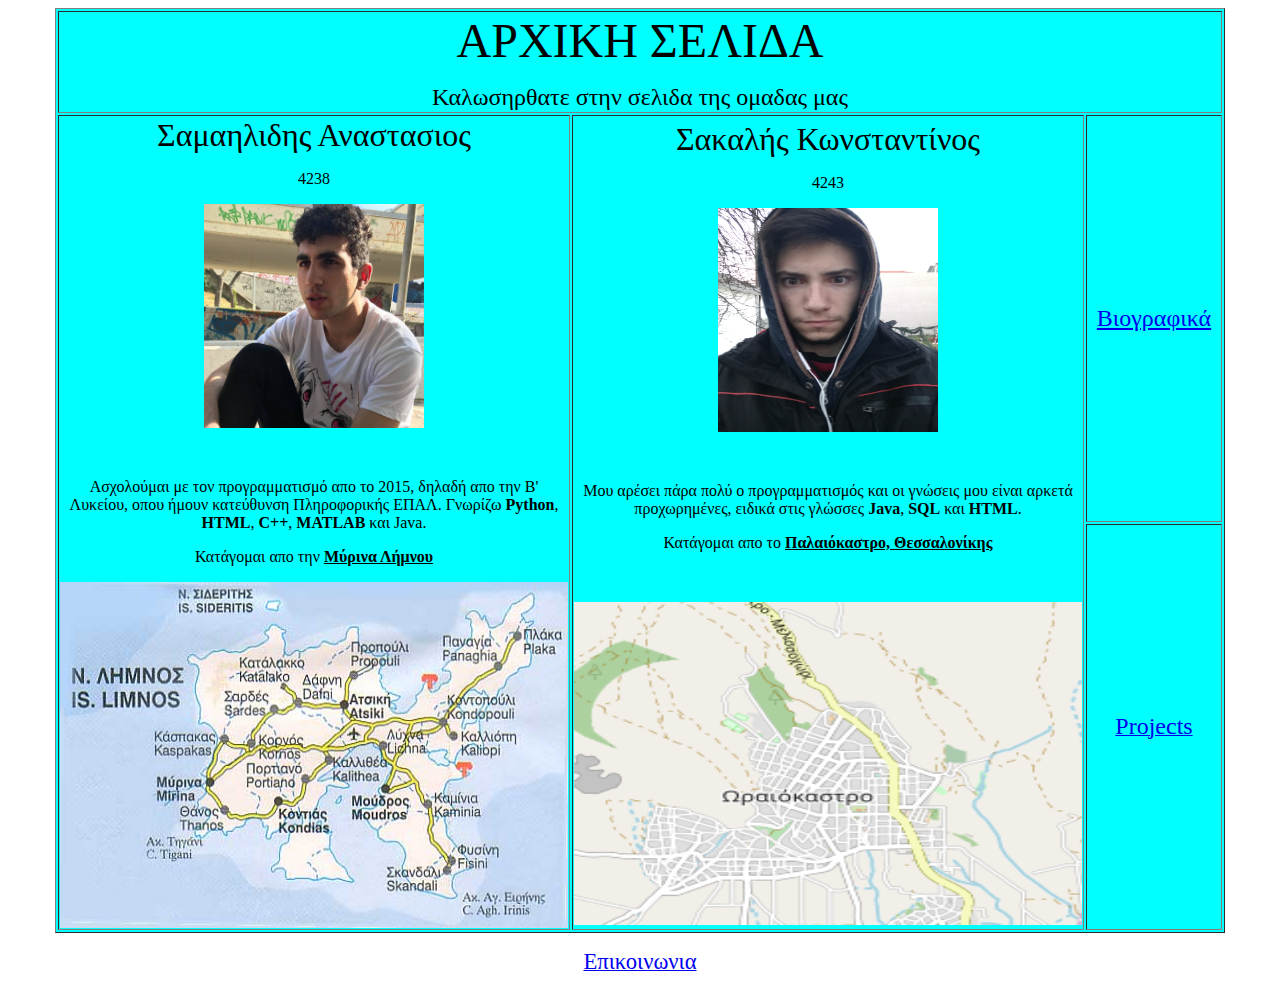
==== index.htm @ a3e12b7e "New files" ====
<html>

<head>
<meta http-equiv="Content-Language" content="el">
<meta http-equiv="Content-Type" content="text/html; charset=windows-1253">
<title>���������� ����������</title>
</head>

<body>


<div align="center">


<table class="center" border="1" width="1170" height="865" bgcolor="#00FFFF">
	<tr>
		<td width="1154" height="50" style="border-right-style: solid; border-right-width: 1px" colspan="3">
		<p align="center"><font size="7">������ ������</font><p align="center">
		<font size="5">����������� ���� ������ ��� ������ ���</font><tr>
		<td width="508" rowspan="2">
		<p align="center"><font size="6">���������� ����������</font></p>
		<p align="center">4238</p>
		<p align="center">
		<img border="0" src="tasos.jpg" width="220" height="224"></p>
		<p align="center">&nbsp;</p>
		<p align="center">���������� �� ��� �������������� ��� �� 2015, ������
		��� ��� �' �������, ���� ����� ���������� ������������ ����. �������
		<span lang="en-us"><b>Python</b>, <b>HTML</b>, <b>C++</b>, <b>MATLAB</b> </span>��� <span lang="en-us">
		Java.</span></p>
		<p align="center">��������� ��� ��� <u><b>������ ������</b></u></p>
		<p align="center">
		<map name="FPMap0">
		<area href="https://en.wikipedia.org/wiki/Myrina,_Greece" shape="rect" coords="83, 180, 161, 219">
		</map>
		<img border="0" src="limnos.jpg" width="508" height="346" usemap="#FPMap0"><area shape="rect" coords="30,20,145,110" href="https://en.wikipedia.org/wiki/Myrina,_Greece"</p></td>
		
		
		
		<td width="508" rowspan="2">
		<p align="center"><font size="6">������� ������������</font></p>
		<p align="center">4243</p>
		<p align="center">
		<img border="0" src="konstantinos.jpg" width="220" height="224"></p>
		<p align="center">&nbsp;</p>
		<p align="center">��� ������ ���� ���� � ��������������� ��� �� ������� ��� ����� ������ ������������, ������ ���� 
		������� 
		<span lang="en-us"><b>Java</b>, <b>SQL</b> </span>��� <span lang="en-us">
		<b>HTML</b>.</span></p>
		<p align="center">��������� ��� �� <b><u>������������, ������������</u></b></p>
		<p align="center">
		&nbsp;<p align="center">
		<a href="https://el.wikipedia.org/wiki/%CE%A9%CF%81%CE%B1%CE%B9%CF%8C%CE%BA%CE%B1%CF%83%CF%84%CF%81%CE%BF_%CE%98%CE%B5%CF%83%CF%83%CE%B1%CE%BB%CE%BF%CE%BD%CE%AF%CE%BA%CE%B7%CF%82">
		<img border="0" src="oraiokastro.png" width="508" height="323" ></a><td width="132" align="center">
		<font size="5"><a href="cvs.htm">����������</a></font><tr>
		
		
		
		<td width="132" align="center">
		<span lang="en-us"><a href="projects.htm"><font size="5">Projects</font></a></span></table>

</div>

<p align="center"><a href="contact.htm"><font style="font-size: 17pt">�����������</font></a></p>

</body>

</html>
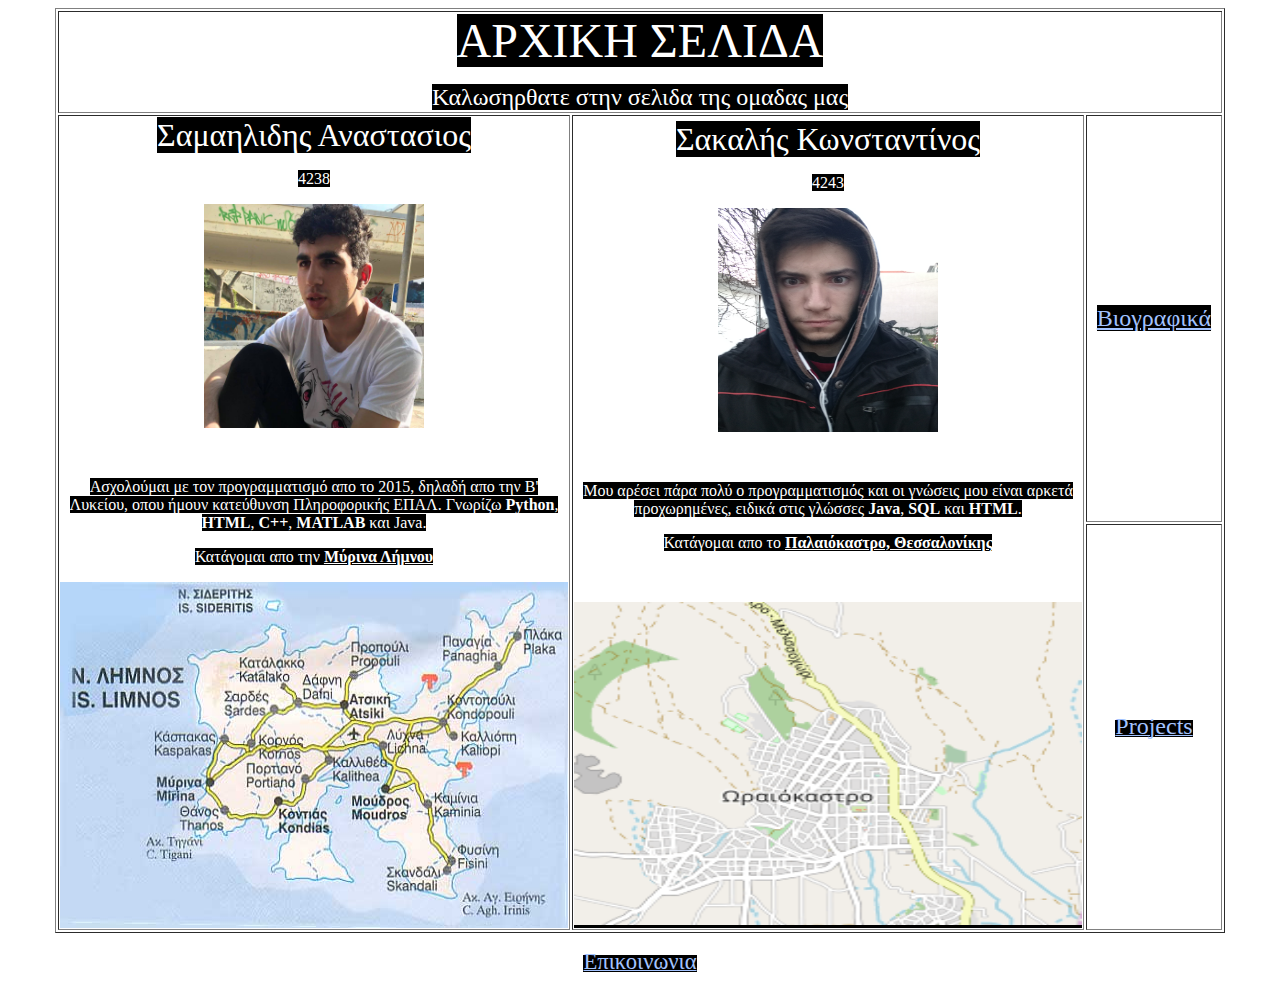
==== commit 2c1c4300: "Changes v.2" ====
--- a/index.htm
+++ b/index.htm
@@ -1,9 +1,10 @@
 <html>
 
 <head>
+<link rel="stylesheet" type="text/css" href="mystyle.css">
 <meta http-equiv="Content-Language" content="el">
 <meta http-equiv="Content-Type" content="text/html; charset=windows-1253">
-<title>���������� ����������</title>
+<title>�� - ������</title>
 </head>
 
 <body>
@@ -12,22 +13,28 @@
 <div align="center">
 
 
-<table class="center" border="1" width="1170" height="865" bgcolor="#00FFFF">
+<table class="center" border="1" width="1170" height="865">
 	<tr>
 		<td width="1154" height="50" style="border-right-style: solid; border-right-width: 1px" colspan="3">
-		<p align="center"><font size="7">������ ������</font><p align="center">
-		<font size="5">����������� ���� ������ ��� ������ ���</font><tr>
+		<p align="center"><font size="7" color="#FFFFFF">
+		<span style="background-color: #000000">������ ������</span></font><p align="center">
+		<font size="5" color="#FFFFFF"><span style="background-color: #000000">����������� ���� ������ ��� ������ ���</span></font><tr>
 		<td width="508" rowspan="2">
-		<p align="center"><font size="6">���������� ����������</font></p>
-		<p align="center">4238</p>
+		<p align="center"><font size="6" color="#FFFFFF">
+		<span style="background-color: #000000">���������� ����������</span></font></p>
+		<p align="center"><font color="#FFFFFF">
+		<span style="background-color: #000000">4238</span></font></p>
 		<p align="center">
 		<img border="0" src="tasos.jpg" width="220" height="224"></p>
 		<p align="center">&nbsp;</p>
-		<p align="center">���������� �� ��� �������������� ��� �� 2015, ������
+		<p align="center"><font color="#FFFFFF">
+		<span style="background-color: #000000">���������� �� ��� �������������� ��� �� 2015, ������
 		��� ��� �' �������, ���� ����� ���������� ������������ ����. �������
-		<span lang="en-us"><b>Python</b>, <b>HTML</b>, <b>C++</b>, <b>MATLAB</b> </span>��� <span lang="en-us">
-		Java.</span></p>
-		<p align="center">��������� ��� ��� <u><b>������ ������</b></u></p>
+		<span lang="en-us"><b>Python</b>, <b>HTML</b>, <b>C++</b>, <b>MATLAB</b> </span>��� 
+		</span><span style="background-color: #000000" lang="en-us">Java.</span></font></p>
+		<p align="center"><font color="#FFFFFF">
+		<span style="background-color: #000000">��������� ��� ��� </span> <u><b>
+		<span style="background-color: #000000">������ ������</span></b></u></font></p>
 		<p align="center">
 		<map name="FPMap0">
 		<area href="https://en.wikipedia.org/wiki/Myrina,_Greece" shape="rect" coords="83, 180, 161, 219">
@@ -37,16 +44,22 @@
 		
 		
 		<td width="508" rowspan="2">
-		<p align="center"><font size="6">������� ������������</font></p>
-		<p align="center">4243</p>
+		<p align="center"><font size="6" color="#FFFFFF">
+		<span style="background-color: #000000">������� ������������</span></font></p>
+		<p align="center"><font color="#FFFFFF">
+		<span style="background-color: #000000">4243</span></font></p>
 		<p align="center">
 		<img border="0" src="konstantinos.jpg" width="220" height="224"></p>
 		<p align="center">&nbsp;</p>
-		<p align="center">��� ������ ���� ���� � ��������������� ��� �� ������� ��� ����� ������ ������������, ������ ���� 
+		<p align="center"><font color="#FFFFFF">
+		<span style="background-color: #000000">��� ������ ���� ���� � ��������������� ��� �� ������� ��� ����� ������ ������������, ������ ���� 
 		������� 
-		<span lang="en-us"><b>Java</b>, <b>SQL</b> </span>��� <span lang="en-us">
-		<b>HTML</b>.</span></p>
-		<p align="center">��������� ��� �� <b><u>������������, ������������</u></b></p>
+		<span lang="en-us"><b>Java</b>, <b>SQL</b> </span>��� </span>
+		<span style="background-color: #000000" lang="en-us">
+		<b>HTML</b>.</span></font></p>
+		<p align="center"><font color="#FFFFFF">
+		<span style="background-color: #000000">��������� ��� �� </span> <b><u>
+		<span style="background-color: #000000">������������, ������������</span></u></b></font></p>
 		<p align="center">
 		&nbsp;<p align="center">
 		<a href="https://el.wikipedia.org/wiki/%CE%A9%CF%81%CE%B1%CE%B9%CF%8C%CE%BA%CE%B1%CF%83%CF%84%CF%81%CE%BF_%CE%98%CE%B5%CF%83%CF%83%CE%B1%CE%BB%CE%BF%CE%BD%CE%AF%CE%BA%CE%B7%CF%82">
--- a/mystyle.css
+++ b/mystyle.css
@@ -0,0 +1,11 @@
+body {
+  background-image: url("879800.jpg");
+}
+
+a {
+  color: #a3c3ff;
+}
+
+a:link {
+  background-color: black;
+}